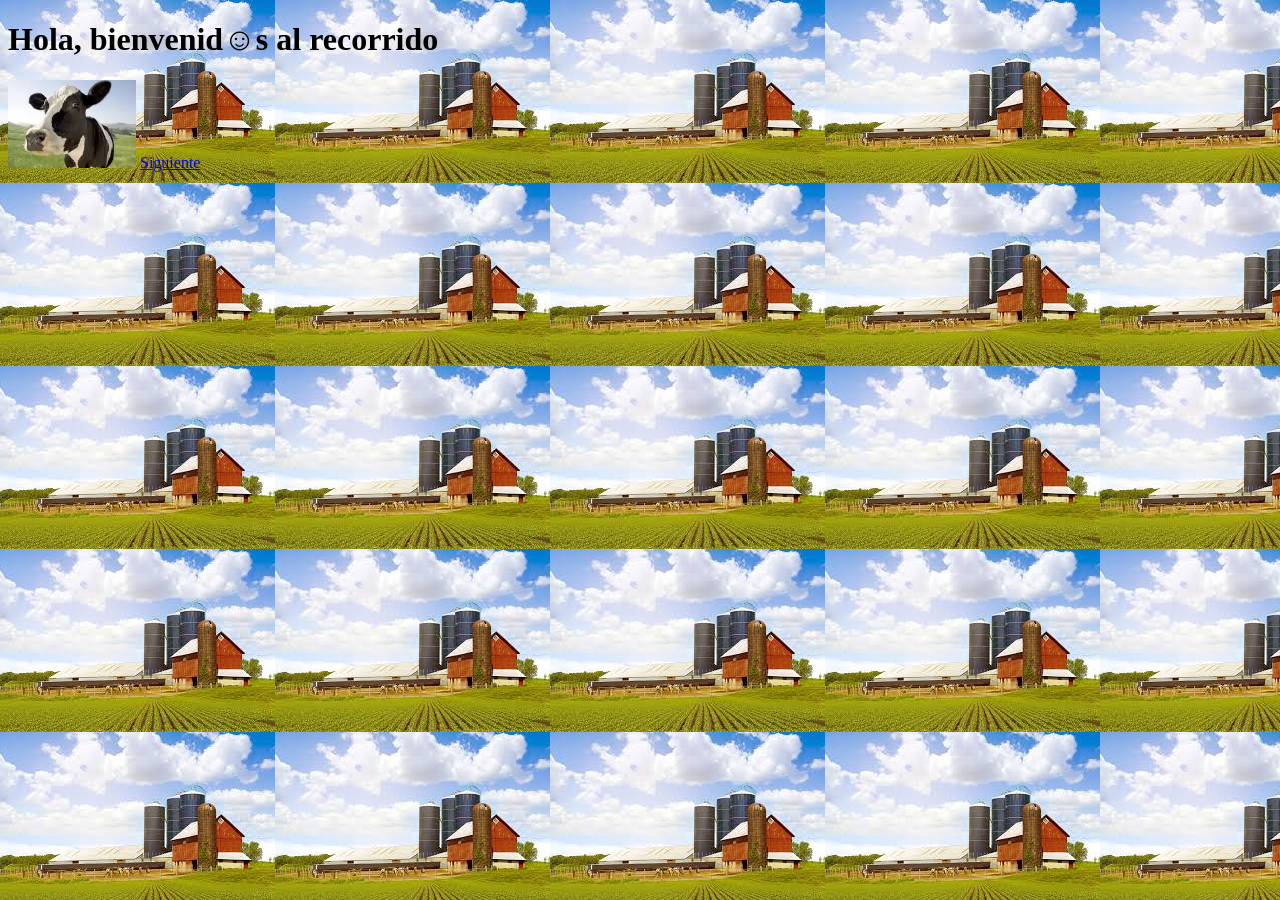
==== index.html @ e4a4b6d7 "Comienzo creacion" ====
<!DOCTYPE html>
<html lang="en">
<head>
    <meta charset="UTF-8">
    <meta name="viewport" content="width=device-width, initial-scale=1.0">
    <title>Recorrido</title>
    <link rel="stylesheet" href="style.css">
    <script src="script.js"></script>
</head>
<body id="pagina1">
    <h1> Hola, bienvenid☺s al recorrido</h1>

    <img id ="cow" src="assets/vaca.webp" alt="Texto, vaca profesional">

    <a href="Pagina2.html">Siguiente</a>
</body>
</html>
---- style.css ----
#pagina1 {
    background-image: url("assets/granja.jpeg");
}

#pagina2 {
    background-image: url("https://media4.giphy.com/media/v1.Y2lkPTc5MGI3NjExZWRqOWJoNGtuMmoyMDNndzZwbHB5YmJ0YnA0MzFneGY4bnVkMDNmNSZlcD12MV9pbnRlcm5hbF9naWZfYnlfaWQmY3Q9Zw/8DzAsTSmvgOCFKMex9/giphy.gif");
}

img{
    
}

#cow {
    width: 10vw;
}
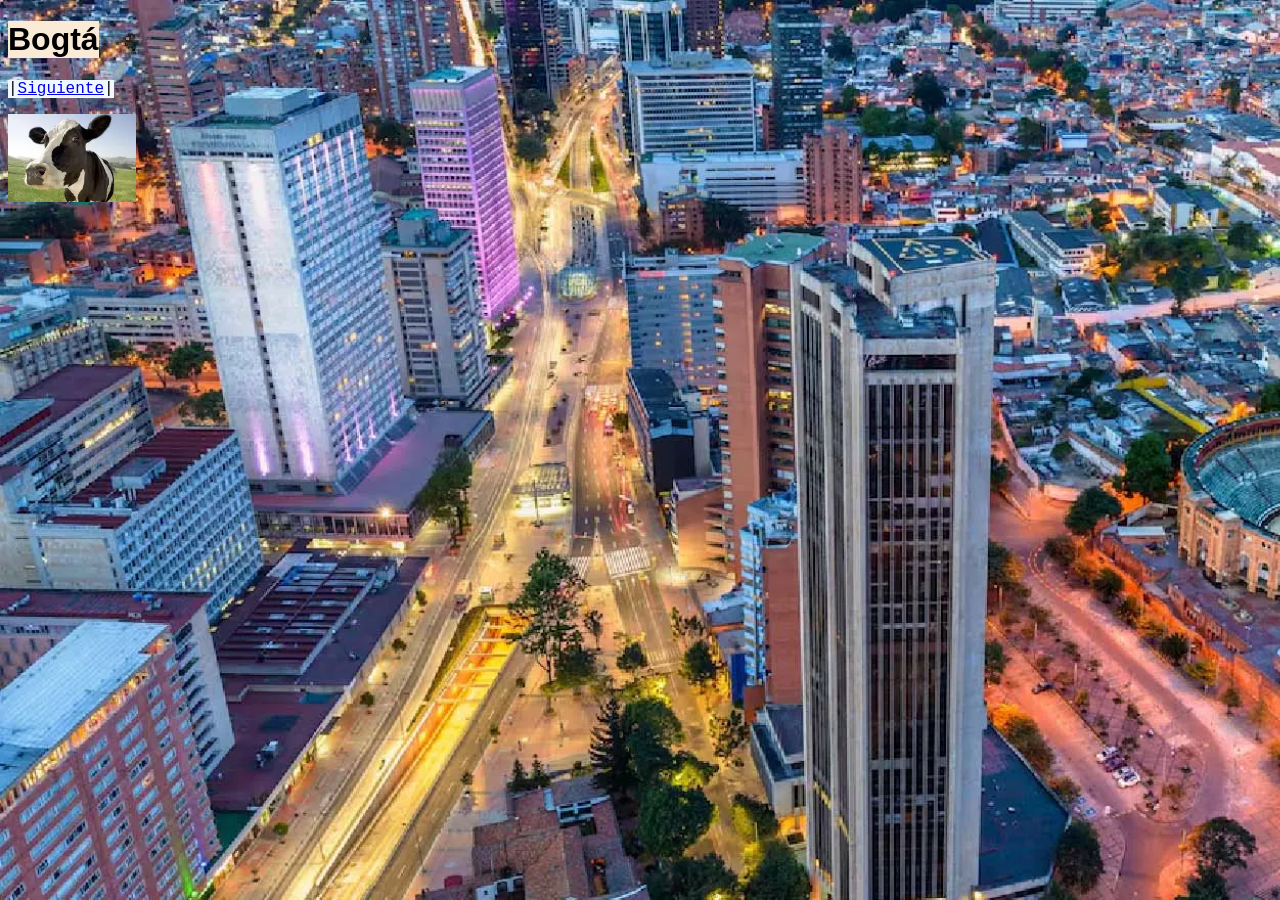
==== commit 64a4adbd: "Finish" ====
--- a/index.html
+++ b/index.html
@@ -8,10 +8,10 @@
     <script src="script.js"></script>
 </head>
 <body id="pagina1">
-    <h1> Hola, bienvenid☺s al recorrido</h1>
+    <h1>Bogtá</h1>
 
+    <p>|<a href="Pagina2.html">Siguiente</a>|</p> 
     <img id ="cow" src="assets/vaca.webp" alt="Texto, vaca profesional">
 
-    <a href="Pagina2.html">Siguiente</a>
 </body>
-</html>
+</html>
--- a/style.css
+++ b/style.css
@@ -1,15 +1,57 @@
 #pagina1 {
-    background-image: url("assets/granja.jpeg");
+    background-image: url("assets/Bogota.webp");
+    background-repeat: no-repeat;
+    background-attachment: fixed;
+    background-size: cover;
 }
 
 #pagina2 {
-    background-image: url("https://media4.giphy.com/media/v1.Y2lkPTc5MGI3NjExZWRqOWJoNGtuMmoyMDNndzZwbHB5YmJ0YnA0MzFneGY4bnVkMDNmNSZlcD12MV9pbnRlcm5hbF9naWZfYnlfaWQmY3Q9Zw/8DzAsTSmvgOCFKMex9/giphy.gif");
+    background-image: url("assets/paris.webp");
+    background-repeat: no-repeat;
+    background-attachment: fixed;
+    background-size: cover;
 }
 
-img{
-    
+#pagina3 {
+    background-image: url("assets/London.webp");
+    background-repeat: no-repeat;
+    background-attachment: fixed;
+    background-size: cover;
+}
+
+#pagina4 {
+    background-image: url("assets/Sydney.jpg");
+    background-repeat: no-repeat;
+    background-attachment: fixed;
+    background-size: cover;
+}
+
+#pagina5 {
+    background-image: url("assets/Toronto.jpg");
+    background-repeat: no-repeat;
+    background-attachment: fixed;
+    background-size: cover;
+}
+
+#VacaS {
+    background-image: url("assets/vaca.webp");
+    background-repeat: no-repeat;
+    background-attachment: fixed;
+    background-size: cover;
 }
 
 #cow {
     width: 10vw;
+}
+
+h1 {
+    background-color: antiquewhite;
+    width: fit-content;
+    font-family: Verdana, Geneva, Tahoma, sans-serif;
+}
+
+p {
+    background-color: aliceblue;
+    width: fit-content;
+    font-family: 'Courier New', Courier, monospace;
 }
